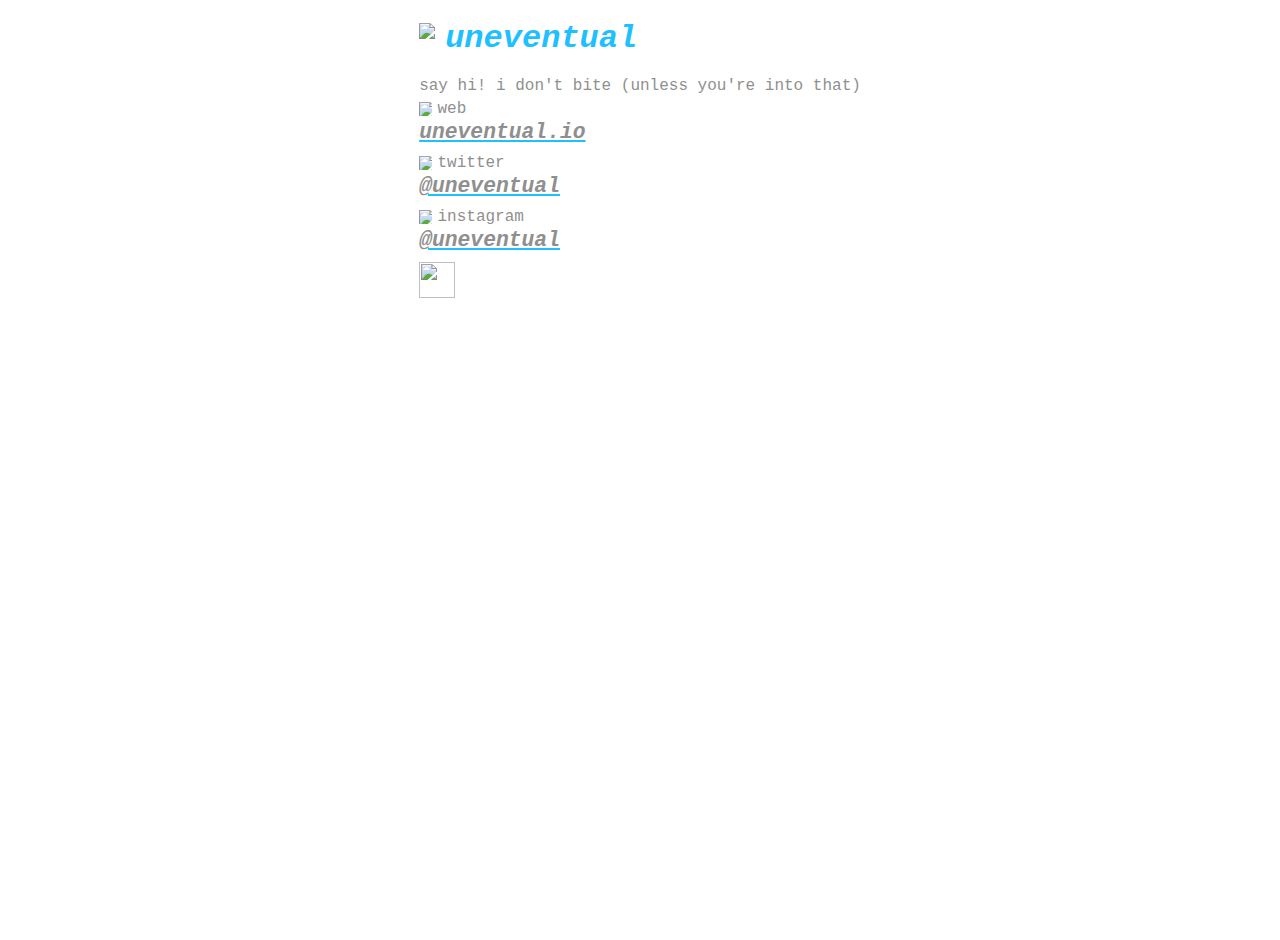
==== hello.html @ 81754dc0 "links!" ====
<!DOCTYPE html>
<html lang="en">
<head>
    <meta charset="UTF-8">
    <meta name="viewport" content="width=device-width, initial-scale=1.0">
    <title>Hello!</title>
    <link rel="stylesheet" href="./style.css"> 
    <script src="./age.js"></script>

</head>
<body>

    <div id="container">
        <div class="sidebyside heading">
            <img id="globes_masthead" src="./assets/globes-masthead.png">
            <div id="masthead">uneventual</div>
        </div>

        <div class="blurb">
            say hi! i don't bite (unless you're into that) 
        </div>

        <div class="sidebyside contact_type_container">
            <img src="./assets/smiley-grey.svg" class="little_svg">
            <div class="contact_type">web</div>
        </div>
        <div class="contact_address">
            <a href="https://www.uneventual.io">
                uneventual.io
            </a>
        </div>
        
        <!-- <div class="sidebyside  contact_type_container">
            <img src="./assets/camp.svg" class="little_svg">
            <div class="contact_type">emf telephone</div>
        </div>

        <div class="contact_address">
            <a href="tel:5829">
                lucy (5829)
            </a>
        </div> -->
 
        <div class="sidebyside contact_type_container">
            <img src="./assets/twitter.svg" class="little_svg">
            <div class="contact_type"> 
                    twitter
            </div>
        </div>

        <div class="contact_address">
            <a href="https://twitter.com/uneventual">
                @uneventual
            </a>
        </div>
 
        <div class="sidebyside contact_type_container">
            <img src="./assets/instagram.svg" class="little_svg">
            <div class="contact_type">instagram</div>
        </div>

        <div class="contact_address">
            <a href="https://www.instagram.com/uneventual/">
                @uneventual
            </a>
        </div>

        <div id="secrets"></div>
 
        <img id="smiley_globe" src="./assets/smiley-globe.svg">
    </div>
</body>
<script src="./add_secrets.js"></script>
</html>
---- style.css ----
* {
    font-family: 'Monaspace Neon Var', 'Courier New', Courier, monospace;
}


body {
    display: flex;
    justify-content: center;
    /* align-items: center; */
    min-height: 100vh;
    margin: 0;
    padding: 20px;

}

#container {
    max-width: 720px;
    height: 50vh;
    /* min-width: 480px; */
}

a {
    color: unset;
    font-weight: unset;
    text-decoration: underline;
    text-decoration-color: #1FC0FF;
}

.sidebyside {
    display: flex;
    align-items: center;
}

.heading {
    padding-bottom: 20px;
}

#globes_masthead {
    height: 24pt;
    /* width: 24pt; */
}

#masthead {
    color: #1FC0FF;
    font-size: 24pt;
    font-weight: bold;
    font-style: italic;
    padding-left: 10px;
}

.contact_type {
    font-size: 12pt;
}

.contact_type_container {
    color: #8F8F8F;
}

.blurb {

    font-size: 12pt;
    color: #8F8F8F;
    padding-bottom: 5px;
}

.contact_address {
    margin-top: 2px; 
    font-size: 16pt;
    font-weight: 600;
    font-style: italic;
    color: #8F8F8F;
    margin-bottom: 10px;
}

#smiley_globe {
    height: 36px;
    width: 36px;
}

.little_svg {
    max-width: 10pt;
    max-height: 10pt;
    padding-right: 5px;
    color: #8F8F8F;
    stroke: #8F8F8F;
}
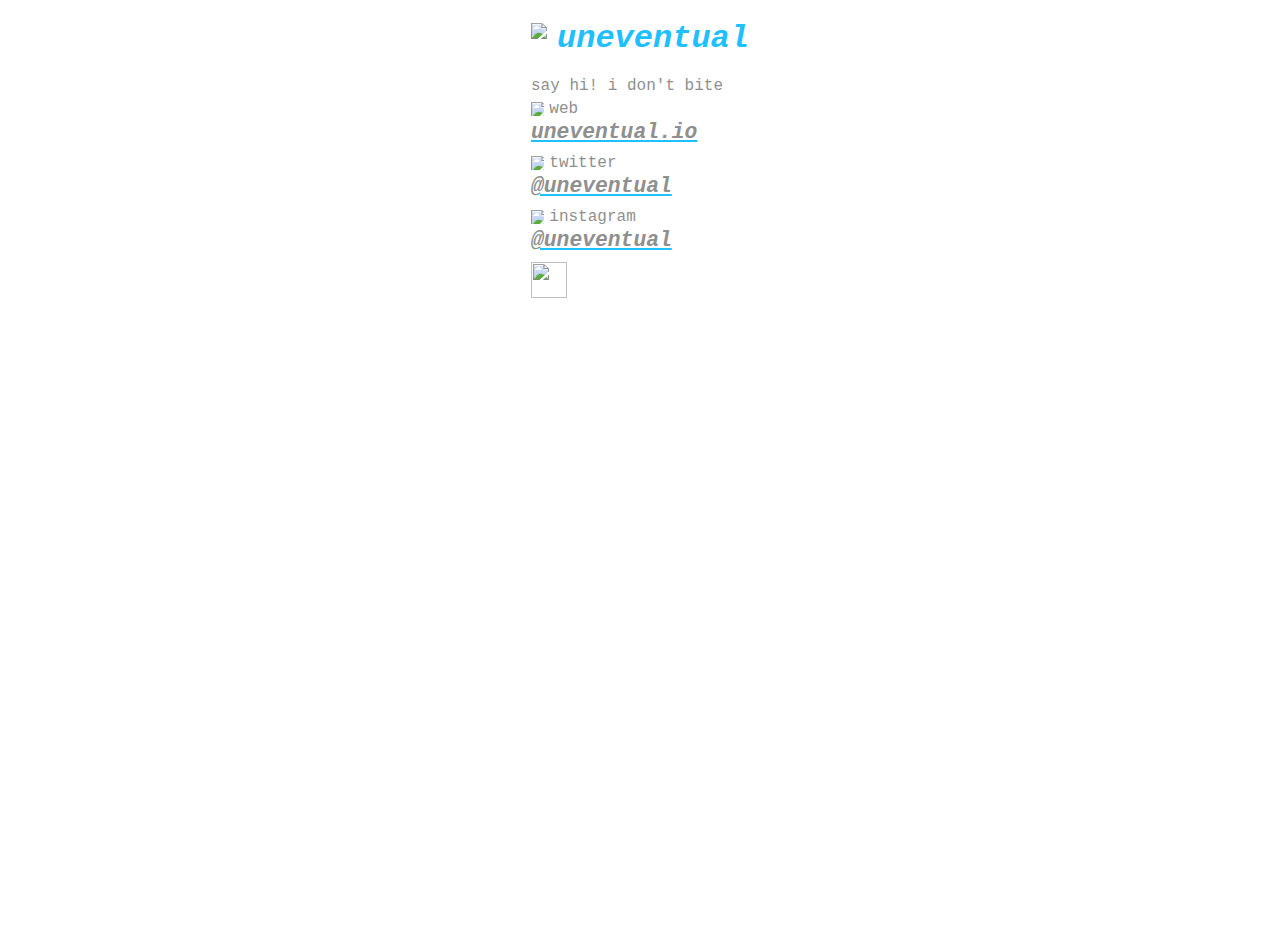
==== commit 56667a76: "awawa" ====
--- a/hello.html
+++ b/hello.html
@@ -6,6 +6,8 @@
     <title>Hello!</title>
     <link rel="stylesheet" href="./style.css"> 
     <script src="./age.js"></script>
+
+    <link rel="shortcut icon" href="assets/favicon.png" type="image/x-icon">
 
 </head>
 <body>
@@ -17,7 +19,7 @@
         </div>
 
         <div class="blurb">
-            say hi! i don't bite (unless you're into that) 
+            say hi! i don't bite 
         </div>
 
         <div class="sidebyside contact_type_container">
